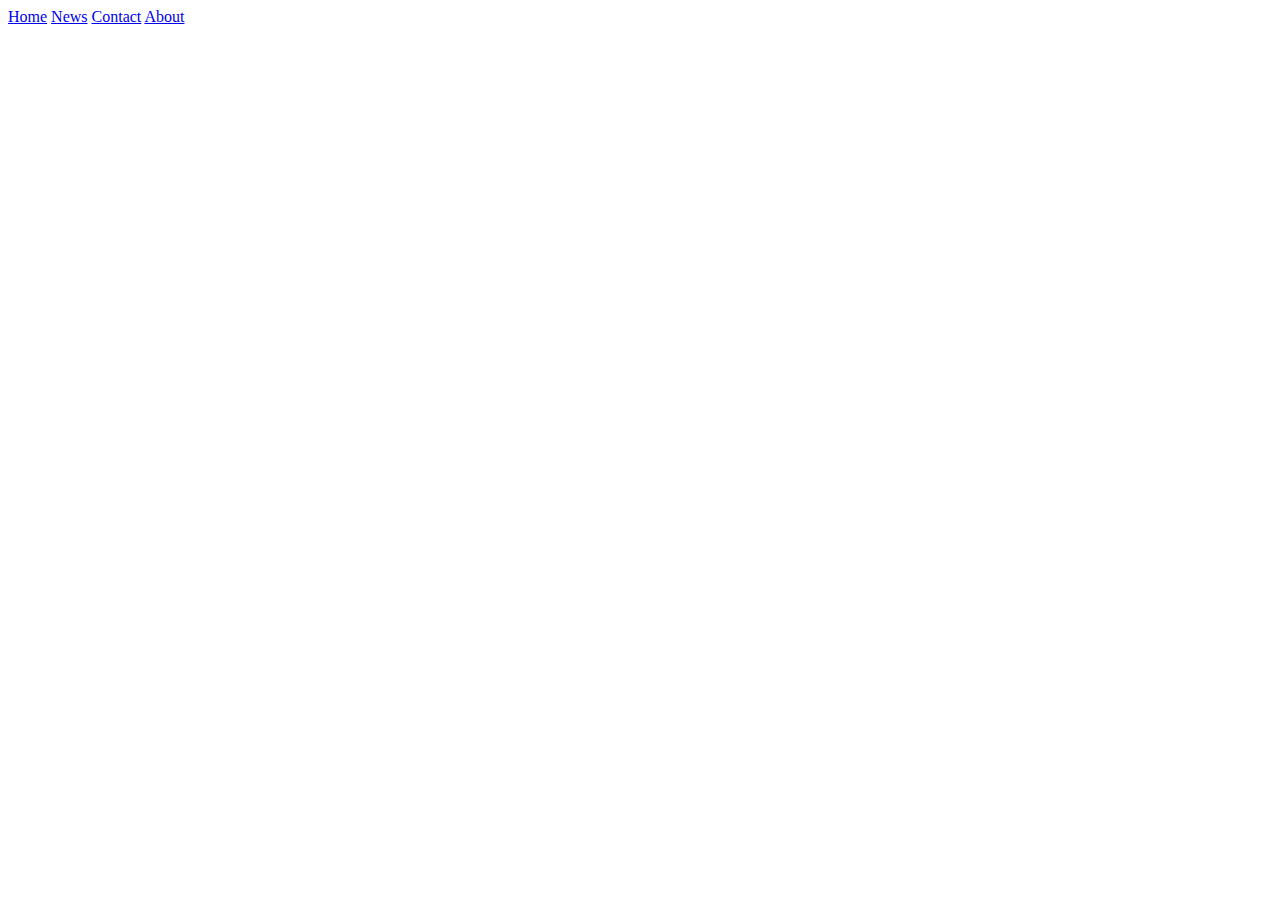
==== combinator_selector/index.html @ 3314131e "allcommit" ====
<!DOCTYPE html>

<html>

<head>
	<link rel="stylesheet" href="styles.css">
</head>

<body>
	<!-- the entire body must be written by student -->
    <script type="text/javascript" src="./script.js">
</script>
<!-- 	<header><h1>MOVIENAME</h1>
		<section id="nav-actor">actors</section></header> -->
	<div class="topnav">
  <a class="active" href="#home">Home</a>
  <a href="#news">News</a>
  <a href="#contact">Contact</a>
  <a href="#about">About</a>
</div>
</body>

</html>
<blockquote></blockquote>
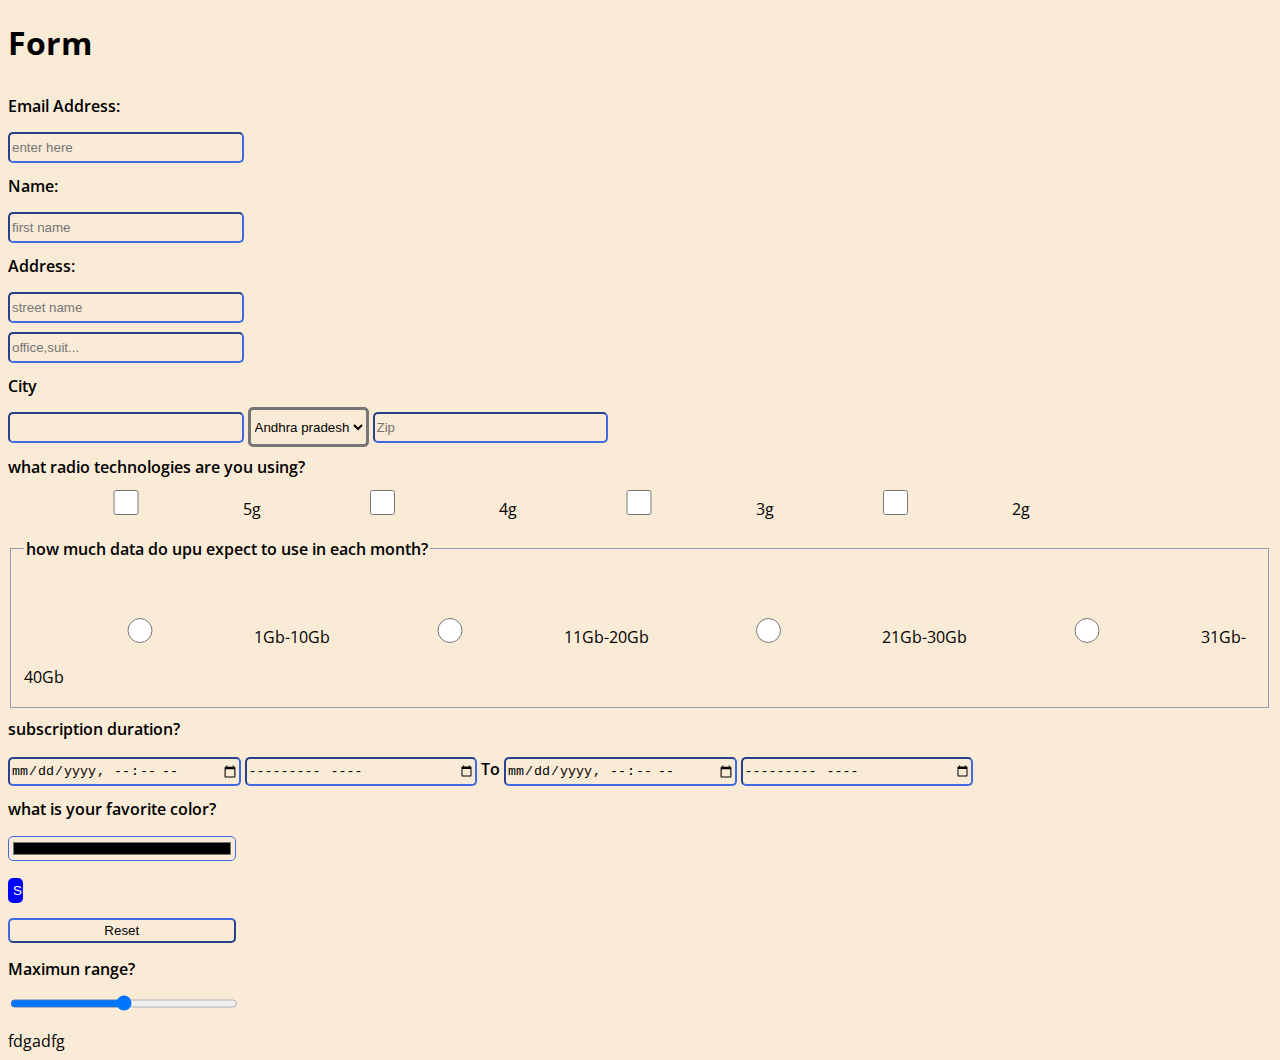
==== commit 11e9e3cc: "Rename form.html to index.html" ====
--- a/combinator_selector/index.html
+++ b/combinator_selector/index.html
@@ -1,24 +1,84 @@
 <!DOCTYPE html>
+<html>
+    <head>
+<title>Form for communication:</title>
+<link rel="stylesheet" href="formstyle.css">
+<link rel="preconnect" href="https://fonts.googleapis.com">
+<link rel="preconnect" href="https://fonts.gstatic.com" crossorigin>
+<link href="https://fonts.googleapis.com/css2?family=Explora&family=Open+Sans&display=swap" rel="stylesheet">
 
-<html>
+    </head>
+     <body>
+        <h1>Form </h1>
+        
+        <form action="https://www.rapidtables.com/tools/notepad.html" method="post">
+            <div class="div">
+            <label class="title" for="mail"  >Email Address:</label class="title"><br>
+            <input class="inclass
+            " type="email" name="mail" placeholder="enter here">
+        </div>
 
-<head>
-	<link rel="stylesheet" href="styles.css">
-</head>
-
-<body>
-	<!-- the entire body must be written by student -->
-    <script type="text/javascript" src="./script.js">
-</script>
-<!-- 	<header><h1>MOVIENAME</h1>
-		<section id="nav-actor">actors</section></header> -->
-	<div class="topnav">
-  <a class="active" href="#home">Home</a>
-  <a href="#news">News</a>
-  <a href="#contact">Contact</a>
-  <a href="#about">About</a>
-</div>
-</body>
-
-</html>
-<blockquote></blockquote>+        <div class="div">
+            <label class="title" for="name">Name:</label class="title"><br>
+            <input class="inclass
+            " type="text" name="fname" placeholder="first name">
+            <inputclass="inclass"
+             type="text" name="lname " placeholder="last name">
+        </div>
+        <div class="div">
+            <label class="title" for="add">Address:</label class="title"><br>
+            <input class="inclass
+            " type="text" name="street" placeholder="street name"><br>
+            <input class="inclass
+            " type="text" name="add" placeholder="office,suit...">
+        </div>
+        <div class="div">
+            <label class="title" for="city">City</label class="title"><br>
+            <input class="inclass" type="text" name="city">
+            <select name="state"  id="sta" ;>
+                <option value="andhra pradesh">Andhra pradesh</option>
+                <option value="Telangana">Telangana</option>
+                <option value="karnataka">Banglore</option>
+            </select>
+            <input class="inclass" id="zip" type="number" name="zip" placeholder="Zip" min="10" max="20">
+        </div>
+        <div class="div">
+            <label class="title" for="radio">what radio technologies are you using?</label class="title"><br>
+            <input class="inclass" type="checkbox" name="radio1" value="1">5g
+            <input class="inclass" type="checkbox" name="radio2" value="1">4g
+            <input class="inclass" type="checkbox" name="radio3" value="1">3g
+            <input class="inclass" type="checkbox" name="radio4" value="1">2g
+        </div>
+        <div class="div">
+           <fieldset>
+             <legend><label class="title" for="tech">how much data do upu expect to use in each month?</label class="title"></legend><br>
+             <input class="inclass" type="radio" name="x">1Gb-10Gb   
+             <input class="inclass" type="radio" name="x">11Gb-20Gb
+             <input class="inclass" type="radio" name="x">21Gb-30Gb
+             <input class="inclass" type="radio" name="x">31Gb-40Gb
+            </fieldset>
+        </div>
+        <div class="div">
+            <label class="title" for="datetime">subscription duration?</label class="title"><br>
+            <input class="inclass" type="datetime-local" name="date time">
+            <input class="inclass" type="month" name="month">
+            <label class="title" for="to"> To </label class="title">
+            <input class="inclass" type="datetime-local" name="date time">
+            <input class="inclass" type="month" name="month">
+        </div>
+        <div class="div">
+            <label class="title" for="favcolor">what is your favorite color?</label class="title"><br>
+            <input class="inclass" type="color">
+        </div>
+        <div class="div">
+            <input class="inclass" id="sub" type="submit" value="Submit"><br>
+            <input class="inclass
+            " type="reset" value="Reset"><br>
+            <label class="title" for="range">Maximun range?</label class="title"><br>
+            <input class="inclass
+            " type="range" name="range">
+        </div>
+        <summary>fdgadfg</summary>
+        </form>
+     </body>
+    </html>
--- a/combinator_selector/formstyle.css
+++ b/combinator_selector/formstyle.css
@@ -0,0 +1,60 @@
+.div input{
+    border-radius: 5px;
+    border-color:royalblue;
+    
+    
+}
+.div{
+    line-height: 40px;
+}
+/* .div label{ */
+    /* font-family:Verdana, Geneva, Tahoma, sans-seriff; */
+    /* font-size:medium ; */
+    
+
+/* } */
+#zip{
+     size: 5px;
+     
+}
+*{
+    background-color: antiquewhite;
+}
+body{
+    font-family: 'Explora', cursive;
+font-family: 'Open Sans', sans-serif;
+}
+.inclass{
+    width: 18%;
+    height: 25px;
+}
+#state{
+    width: 18%;
+    height: 25px;
+}
+.title{
+    font-size: unset;
+    font-weight: 600;
+margin-bottom: 30px;
+}
+select{
+height: 40px;
+    border-radius: 5px;
+    border-width: medium;
+}
+input[type="text"]
+{
+    color: brown;
+}
+#sub{
+    border: none;
+    background-color: blue;
+    color: white;
+    padding: 5px 5px;
+    width: 15px;
+
+}
+#sub:hover{
+    color: white;
+    background-color: black;
+}